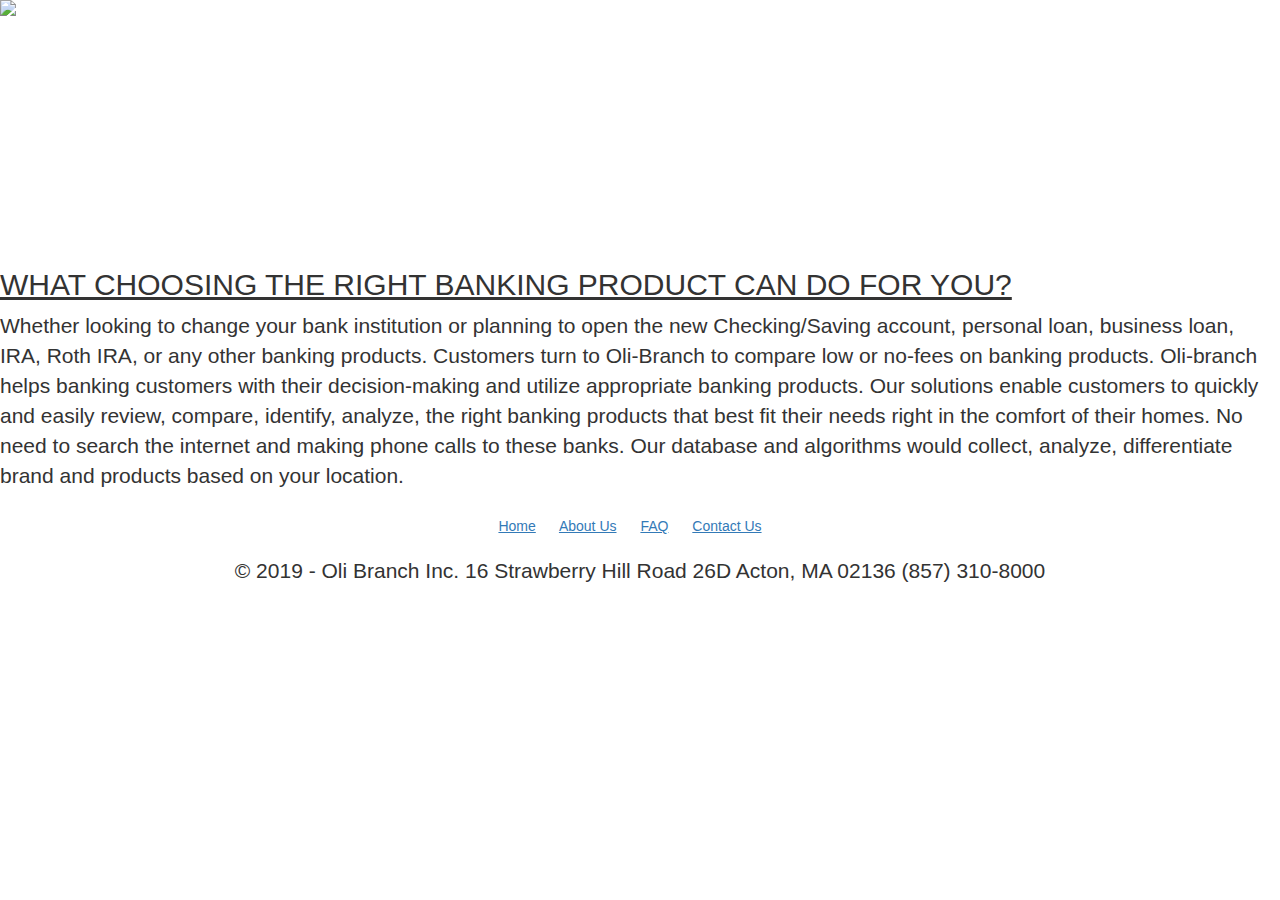
==== html/about.html @ 41bf48a1 "Merge branch 'ronnie'" ====
<!-------------
Ronnie King
08/30/2019
about.html
 ------------->
<!DOCTYPE html>
<html>
	<head>
		<title>Oli Branch</title>
		<meta charset="utf-8" />
		<meta name="viewport" content="width=device-width" />
		<link rel="shortcut icon" type="image/png" href="../photos/oli_icon.png"/>
		<link rel="stylesheet" href="https://maxcdn.bootstrapcdn.com/bootstrap/3.3.7/css/bootstrap.min.css">
		<link rel="stylesheet" href="../css/index.css">
		<link rel="stylesheet" href="../css/children.css">
		</head>
		<body>
		
			<div class="jumbotron">
				<div class="header-img">
					<img src="../photos/oli_logo.jpg"/>
				</div>
				
				
				<!-------------------------------Middle of page------------------------------->
				<div class="text-align: center">
					<h2><u>WHAT CHOOSING THE RIGHT BANKING PRODUCT CAN DO FOR YOU?</u></h2>
					<p class="about">
					    Whether looking to change your bank institution or planning to open the new Checking/Saving account, personal loan, business loan,
						IRA, Roth IRA, or any other banking products. Customers turn to Oli-Branch to compare low or no-fees on banking products.
						Oli-branch helps banking customers with their decision-making and utilize appropriate banking products. Our solutions enable 
						customers to quickly and easily review, compare, identify, analyze, the right banking products that best fit their needs right in
						the comfort of their homes. No need to search the internet and making phone calls to these banks. Our database and algorithms would collect, 
						analyze, differentiate brand and products based on your location.
					</p>
				</div>
					
					<!--These are the footer links-->
				<div class="page-links">
					<a href="../index.html"><u>Home</u></a>
					<a href="about.html"><u>About Us</u></a>
					<a href="faq.html"><u>FAQ</u></a>
					<a href="contact.html"><u>Contact Us</u></a>
					</div>
				
				<div>
				    <p class="footer">&copy; 2019 - Oli Branch Inc.
					                        16 Strawberry Hill Road
											          26D
												Acton, MA 02136
												(857) 310-8000
					</p>
				</div>
				
			</div><!--end of jumbotron-->
			
		</body>
		
	</html>
---- css/index.css ----
/* * * * * * * * * * * 
 * 	Ronnie King		 *
 *    index.css      *
 *     08/30/2019	 *
 * * * * * * * * * * */
 
.jumbotron
{
	position: absolute;
	height: 100%;
	width: 100%;
	background-color: white;
}

.page-links
{
	text-align: center;
	margin-bottom: 20px;
	padding-top: 10px;
}

.page-links > a
{
	padding-right: 20px;
}

.home-content
{
	margin-left: 20px;
	margin-right: 20px;
	min-height: 300px;
	text-align:center;
	color: 
} 

.header-img
{
	text-align: center;  
}

.access-site
{
	text-align: center;
	padding-top: 20px;
}

.access-buttons
{
	background-color: #999999;
	color: #ffffff;
	border-color: #ffffff;
	border-radius: 10px;
	padding: 15px;
}

.access-site > div
{
	display: inline-block;
	width: 25%;	
}
 
 .footer
 {
	text-align: center;
 }
---- css/children.css ----
/* * * * * * * * * * * 
 * 	Ronnie King		 *
 *     home.css      *
 *     08/30/2019	 *
 * * * * * * * * * * */
 
.header-img > img
{
	max-height: 100px;
	position: absolute;
	left: 0;
	top: 0;
}

.header-img
{
	height: 200px;
}
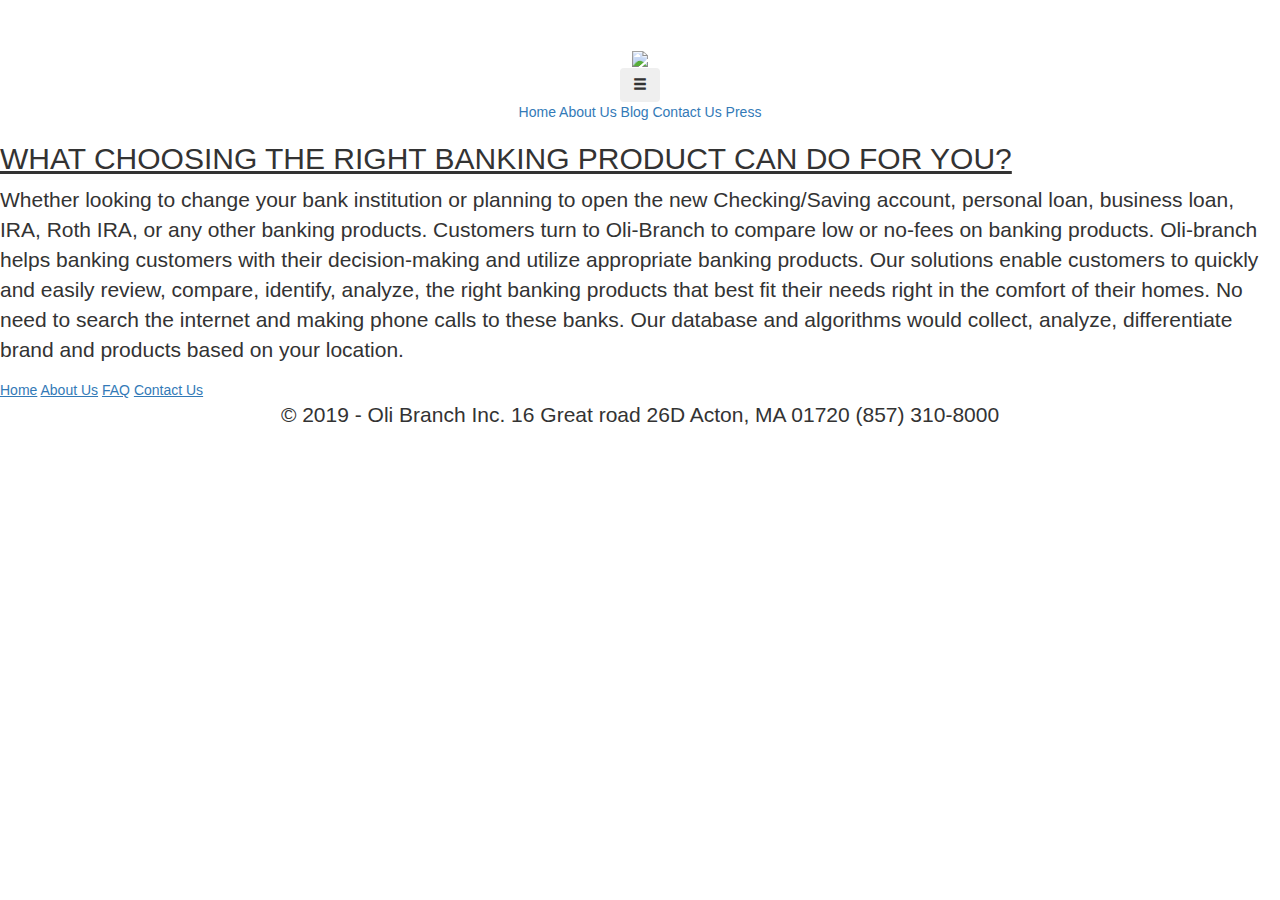
==== commit a254f5dd: "add description" ====
--- a/html/about.html
+++ b/html/about.html
@@ -1,6 +1,6 @@
 <!-------------
-Ronnie King
-08/30/2019
+SpyderByte Inc
+12/13/2017
 about.html
  ------------->
 <!DOCTYPE html>
@@ -12,13 +12,24 @@
 		<link rel="shortcut icon" type="image/png" href="../photos/oli_icon.png"/>
 		<link rel="stylesheet" href="https://maxcdn.bootstrapcdn.com/bootstrap/3.3.7/css/bootstrap.min.css">
 		<link rel="stylesheet" href="../css/index.css">
-		<link rel="stylesheet" href="../css/children.css">
+		<link rel="stylesheet" href="../css/not-home.css">
+		<link rel="stylesheet" href="../css/about_us.css">
 		</head>
 		<body>
 		
 			<div class="jumbotron">
 				<div class="header-img">
 					<img src="../photos/oli_logo.jpg"/>
+					<div class="dropdown-div">
+						<button onclick="dropdownFunction()" class="drop-button btn"><span class="glyphicon glyphicon-menu-hamburger drop-button"></span></button>
+						<div id="dropdown" class="dropdown-content">
+							<a class="dropdown-links" href="../index.html">Home</a>
+							<a class="dropdown-links" href="about.html">About Us</a>
+							<a class="dropdown-links" href="blog.html">Blog</a>
+							<a class="dropdown-links" href="contact.html">Contact Us</a>
+							<a class="dropdown-links" href="press.html">Press</a>
+						</div>
+					</div>
 				</div>
 				
 				
@@ -36,18 +47,18 @@
 				</div>
 					
 					<!--These are the footer links-->
-				<div class="page-links">
+				<div class="header-links">
 					<a href="../index.html"><u>Home</u></a>
 					<a href="about.html"><u>About Us</u></a>
-					<a href="faq.html"><u>FAQ</u></a>
+					<a href="FAQ.html"><u>FAQ</u></a>
 					<a href="contact.html"><u>Contact Us</u></a>
 					</div>
 				
 				<div>
 				    <p class="footer">&copy; 2019 - Oli Branch Inc.
-					                        16 Strawberry Hill Road
+					                             16 Great road 
 											          26D
-												Acton, MA 02136
+												Acton, MA 01720
 												(857) 310-8000
 					</p>
 				</div>
--- a/css/about_us.css
+++ b/css/about_us.css
@@ -0,0 +1,3 @@
+.about
+{ 
+} 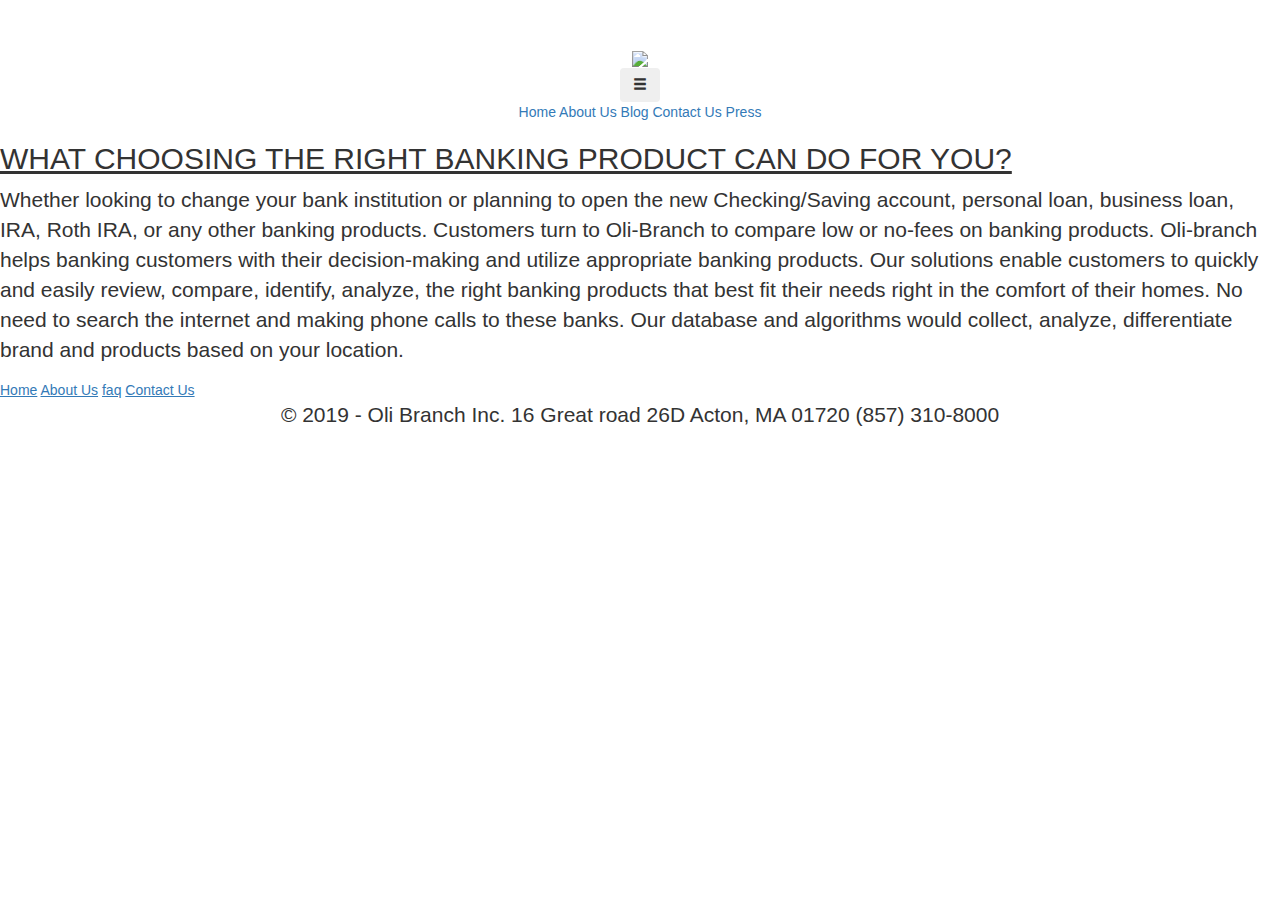
==== commit 6f2fc6c9: "add description" ====
--- a/html/about.html
+++ b/html/about.html
@@ -50,7 +50,7 @@
 				<div class="header-links">
 					<a href="../index.html"><u>Home</u></a>
 					<a href="about.html"><u>About Us</u></a>
-					<a href="FAQ.html"><u>FAQ</u></a>
+					<a href="faq.html"><u>faq</u></a>
 					<a href="contact.html"><u>Contact Us</u></a>
 					</div>
 				
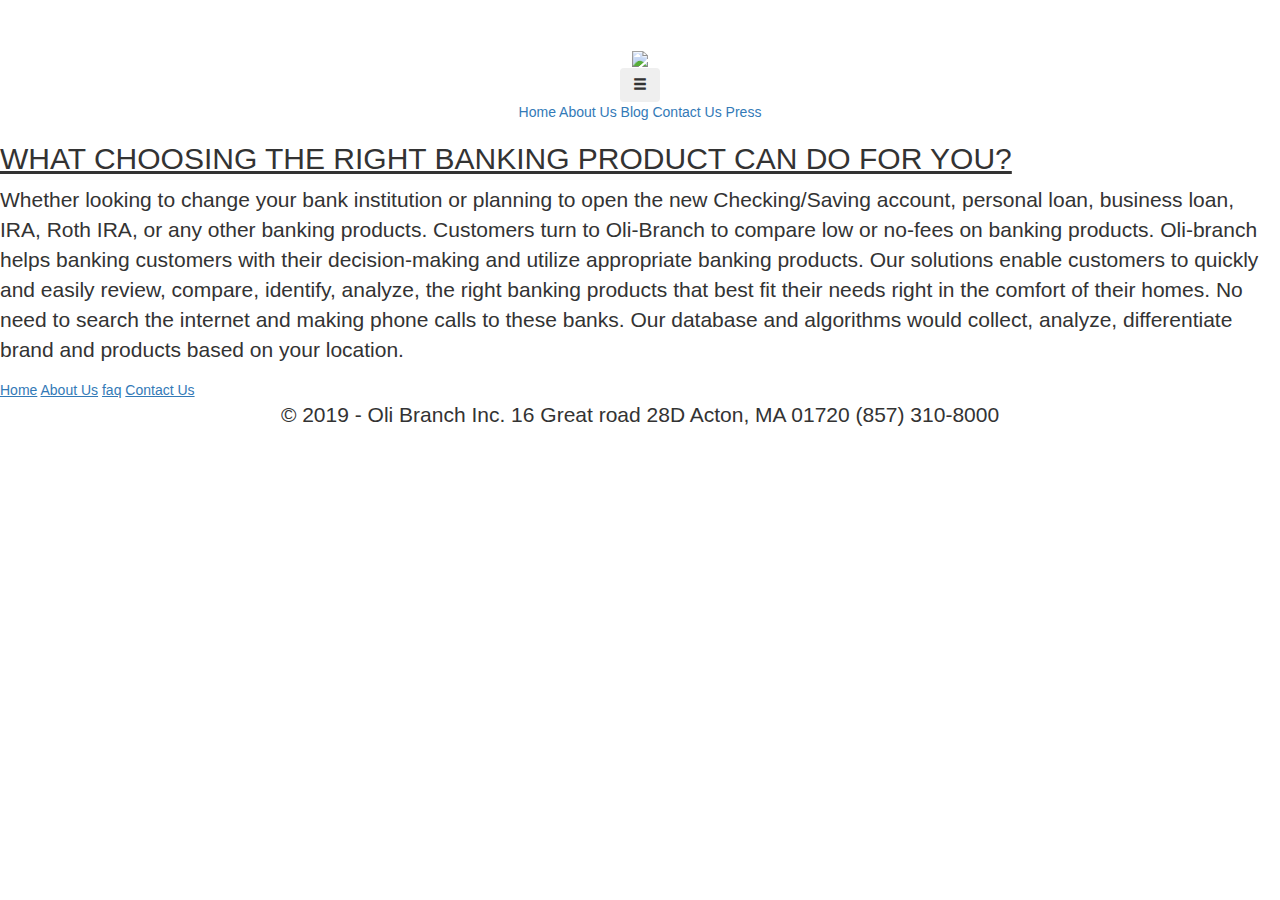
==== commit 3ea29dee: "add description" ====
--- a/html/about.html
+++ b/html/about.html
@@ -57,7 +57,7 @@
 				<div>
 				    <p class="footer">&copy; 2019 - Oli Branch Inc.
 					                             16 Great road 
-											          26D
+											          28D
 												Acton, MA 01720
 												(857) 310-8000
 					</p>
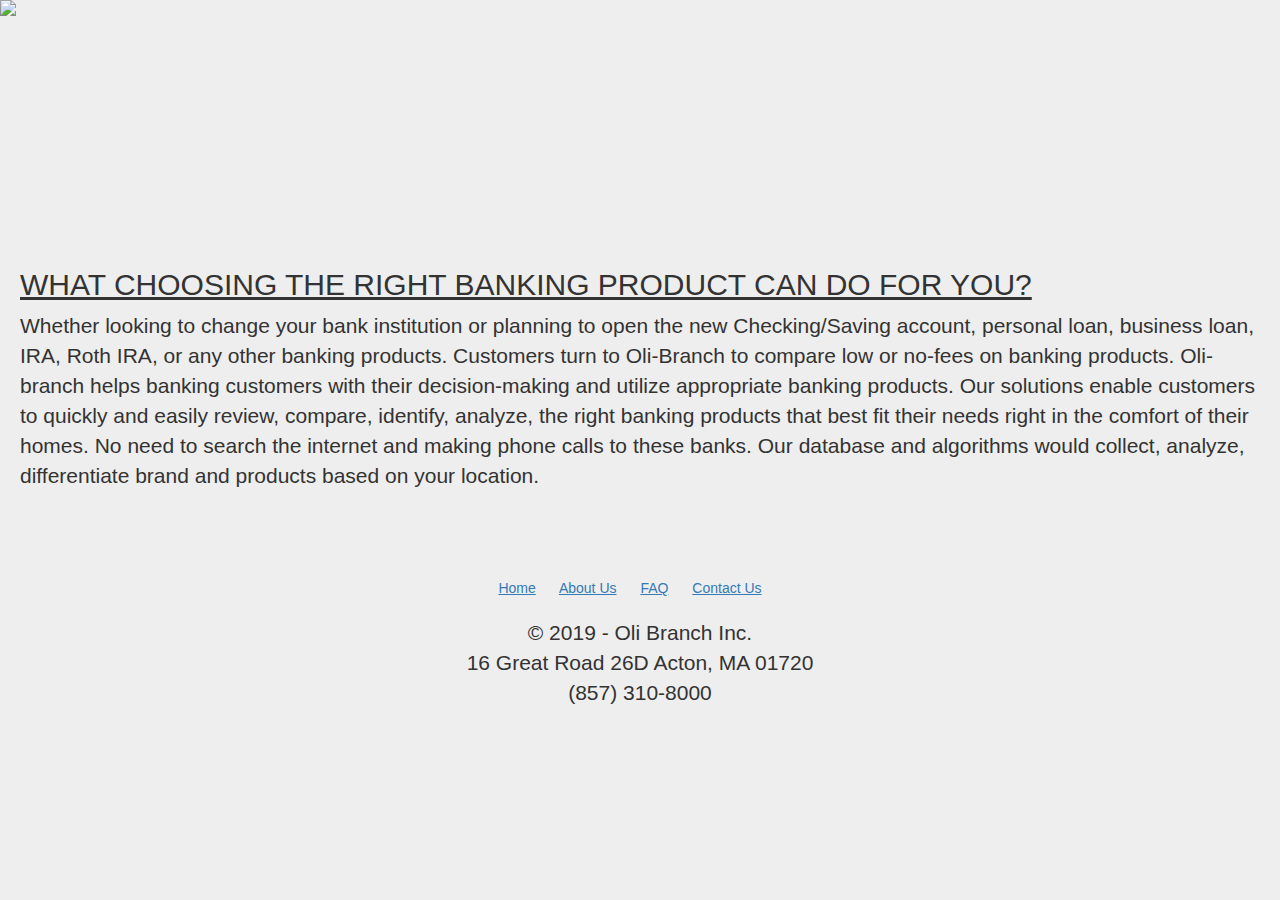
==== commit cf195593: "This commit adds style to pages and changes name of classes" ====
--- a/html/about.html
+++ b/html/about.html
@@ -12,7 +12,7 @@
 		<link rel="shortcut icon" type="image/png" href="../photos/oli_icon.png"/>
 		<link rel="stylesheet" href="https://maxcdn.bootstrapcdn.com/bootstrap/3.3.7/css/bootstrap.min.css">
 		<link rel="stylesheet" href="../css/index.css">
-		<link rel="stylesheet" href="../css/not-home.css">
+		<link rel="stylesheet" href="../css/children.css">
 		<link rel="stylesheet" href="../css/about_us.css">
 		</head>
 		<body>
@@ -20,21 +20,11 @@
 			<div class="jumbotron">
 				<div class="header-img">
 					<img src="../photos/oli_logo.jpg"/>
-					<div class="dropdown-div">
-						<button onclick="dropdownFunction()" class="drop-button btn"><span class="glyphicon glyphicon-menu-hamburger drop-button"></span></button>
-						<div id="dropdown" class="dropdown-content">
-							<a class="dropdown-links" href="../index.html">Home</a>
-							<a class="dropdown-links" href="about.html">About Us</a>
-							<a class="dropdown-links" href="blog.html">Blog</a>
-							<a class="dropdown-links" href="contact.html">Contact Us</a>
-							<a class="dropdown-links" href="press.html">Press</a>
-						</div>
-					</div>
 				</div>
 				
 				
 				<!-------------------------------Middle of page------------------------------->
-				<div class="text-align: center">
+				<div class="main-content">
 					<h2><u>WHAT CHOOSING THE RIGHT BANKING PRODUCT CAN DO FOR YOU?</u></h2>
 					<p class="about">
 					    Whether looking to change your bank institution or planning to open the new Checking/Saving account, personal loan, business loan,
@@ -47,18 +37,18 @@
 				</div>
 					
 					<!--These are the footer links-->
-				<div class="header-links">
+				<div class="page-links">
 					<a href="../index.html"><u>Home</u></a>
 					<a href="about.html"><u>About Us</u></a>
-					<a href="faq.html"><u>faq</u></a>
+					<a href="faq.html"><u>FAQ</u></a>
 					<a href="contact.html"><u>Contact Us</u></a>
 					</div>
 				
 				<div>
-				    <p class="footer">&copy; 2019 - Oli Branch Inc.
-					                             16 Great road 
-											          28D
-												Acton, MA 01720
+				    <p class="footer">&copy; 2019 - Oli Branch Inc.<br>
+					                        16 Great Road
+											          26D
+												Acton, MA 01720<br>
 												(857) 310-8000
 					</p>
 				</div>
--- a/css/index.css
+++ b/css/index.css
@@ -1,7 +1,7 @@
 /* * * * * * * * * * * 
  * 	Ronnie King		 *
  *    index.css      *
- *     08/30/2019	 *
+ *     12/15/2017	 *
  * * * * * * * * * * */
  
 .jumbotron
@@ -9,7 +9,11 @@
 	position: absolute;
 	height: 100%;
 	width: 100%;
-	background-color: white;
+}
+
+.header-img
+{
+	text-align: center;  
 }
 
 .page-links
@@ -24,39 +28,37 @@
 	padding-right: 20px;
 }
 
-.home-content
+.dropdown-div
+{
+	position: absolute;
+	right: 10px;
+	top: 45px;
+}
+
+.drop-button
+{
+	background-color: transparent;
+    cursor: pointer;
+	position: fixed;
+	padding-left: 0;
+	right: 10px;
+	top: 30px;
+}
+
+.dropdown-content 
+{
+    display: none;
+    position: relative;
+    background-color: #f9f9f9;
+    min-width: 160px;
+    z-index: 1;
+}
+
+.main-content
 {
 	margin-left: 20px;
 	margin-right: 20px;
 	min-height: 300px;
-	text-align:center;
-	color: 
-} 
-
-.header-img
-{
-	text-align: center;  
-}
-
-.access-site
-{
-	text-align: center;
-	padding-top: 20px;
-}
-
-.access-buttons
-{
-	background-color: #999999;
-	color: #ffffff;
-	border-color: #ffffff;
-	border-radius: 10px;
-	padding: 15px;
-}
-
-.access-site > div
-{
-	display: inline-block;
-	width: 25%;	
 }
  
  .footer
--- a/css/children.css
+++ b/css/children.css
@@ -0,0 +1,18 @@
+/* * * * * * * * * * * 
+ * 	SpyderByte Inc.	 *
+ *     home.css      *
+ *     12/15/2017	 *
+ * * * * * * * * * * */
+ 
+.header-img > img
+{
+	max-height: 100px;
+	position: absolute;
+	left: 0;
+	top: 0;
+}
+
+.header-img
+{
+	height: 200px;
+}
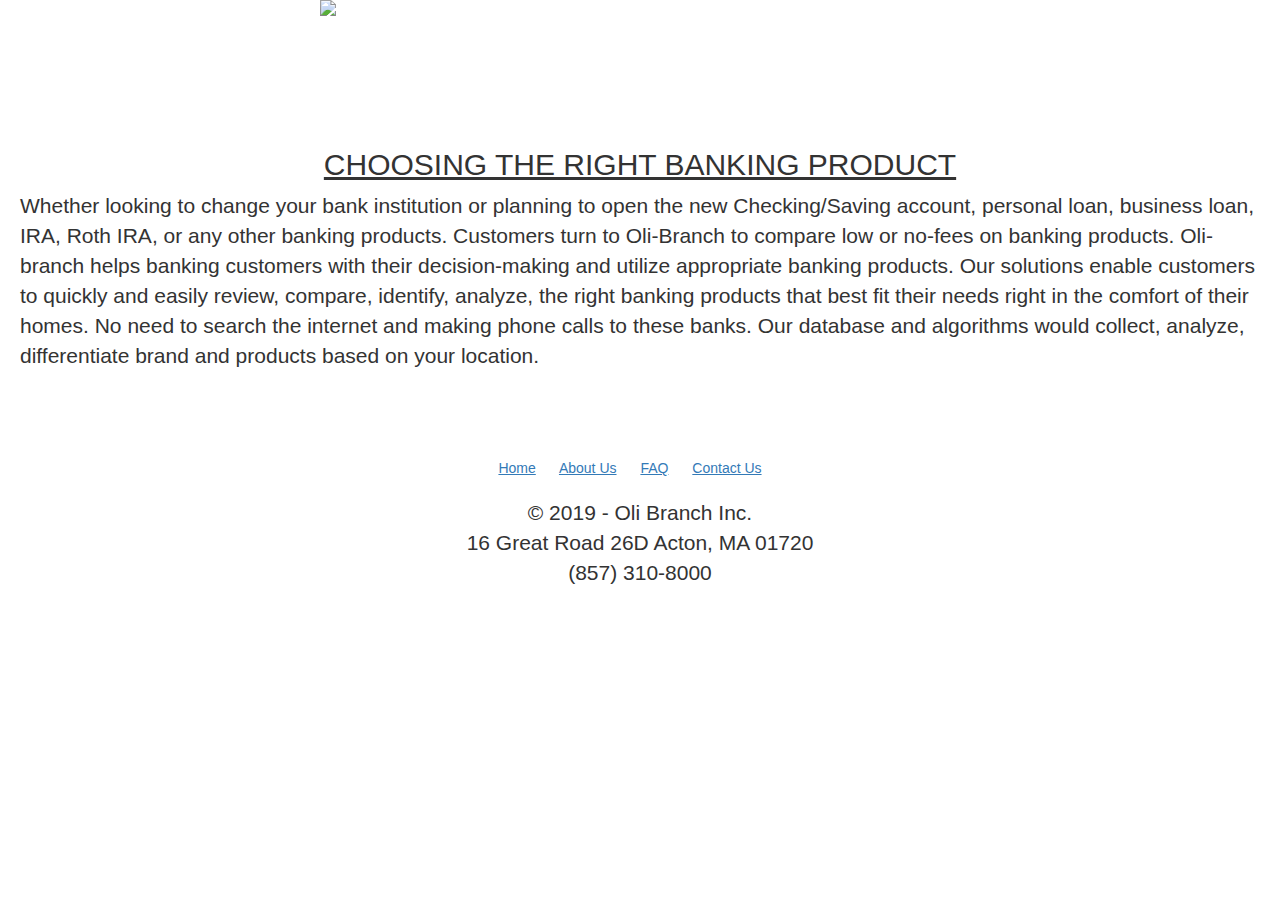
==== commit b6515ff7: "This commit changes style of headers and child logo placement" ====
--- a/html/about.html
+++ b/html/about.html
@@ -25,7 +25,7 @@
 				
 				<!-------------------------------Middle of page------------------------------->
 				<div class="main-content">
-					<h2><u>WHAT CHOOSING THE RIGHT BANKING PRODUCT CAN DO FOR YOU?</u></h2>
+					<h2 class="child-header"><u>CHOOSING THE RIGHT BANKING PRODUCT</u></h2>
 					<p class="about">
 					    Whether looking to change your bank institution or planning to open the new Checking/Saving account, personal loan, business loan,
 						IRA, Roth IRA, or any other banking products. Customers turn to Oli-Branch to compare low or no-fees on banking products.
@@ -42,7 +42,7 @@
 					<a href="about.html"><u>About Us</u></a>
 					<a href="faq.html"><u>FAQ</u></a>
 					<a href="contact.html"><u>Contact Us</u></a>
-					</div>
+				</div>
 				
 				<div>
 				    <p class="footer">&copy; 2019 - Oli Branch Inc.<br>
--- a/css/index.css
+++ b/css/index.css
@@ -9,11 +9,22 @@
 	position: absolute;
 	height: 100%;
 	width: 100%;
+	background-color: white;
 }
 
 .header-img
 {
 	text-align: center;  
+}
+
+.access-site-btns
+{
+	text-align: center;
+}
+
+.access-site-btns > .btn 
+{
+	background-color: gray;
 }
 
 .page-links
@@ -28,38 +39,17 @@
 	padding-right: 20px;
 }
 
-.dropdown-div
-{
-	position: absolute;
-	right: 10px;
-	top: 45px;
-}
-
-.drop-button
-{
-	background-color: transparent;
-    cursor: pointer;
-	position: fixed;
-	padding-left: 0;
-	right: 10px;
-	top: 30px;
-}
-
-.dropdown-content 
-{
-    display: none;
-    position: relative;
-    background-color: #f9f9f9;
-    min-width: 160px;
-    z-index: 1;
-}
-
 .main-content
 {
 	margin-left: 20px;
 	margin-right: 20px;
 	min-height: 300px;
 }
+
+.main-content > h2
+{
+	text-align: center;
+}
  
  .footer
  {
--- a/css/children.css
+++ b/css/children.css
@@ -8,11 +8,11 @@
 {
 	max-height: 100px;
 	position: absolute;
-	left: 0;
+	left: 25%;
 	top: 0;
 }
 
 .header-img
 {
-	height: 200px;
+	height: 80px;
 }
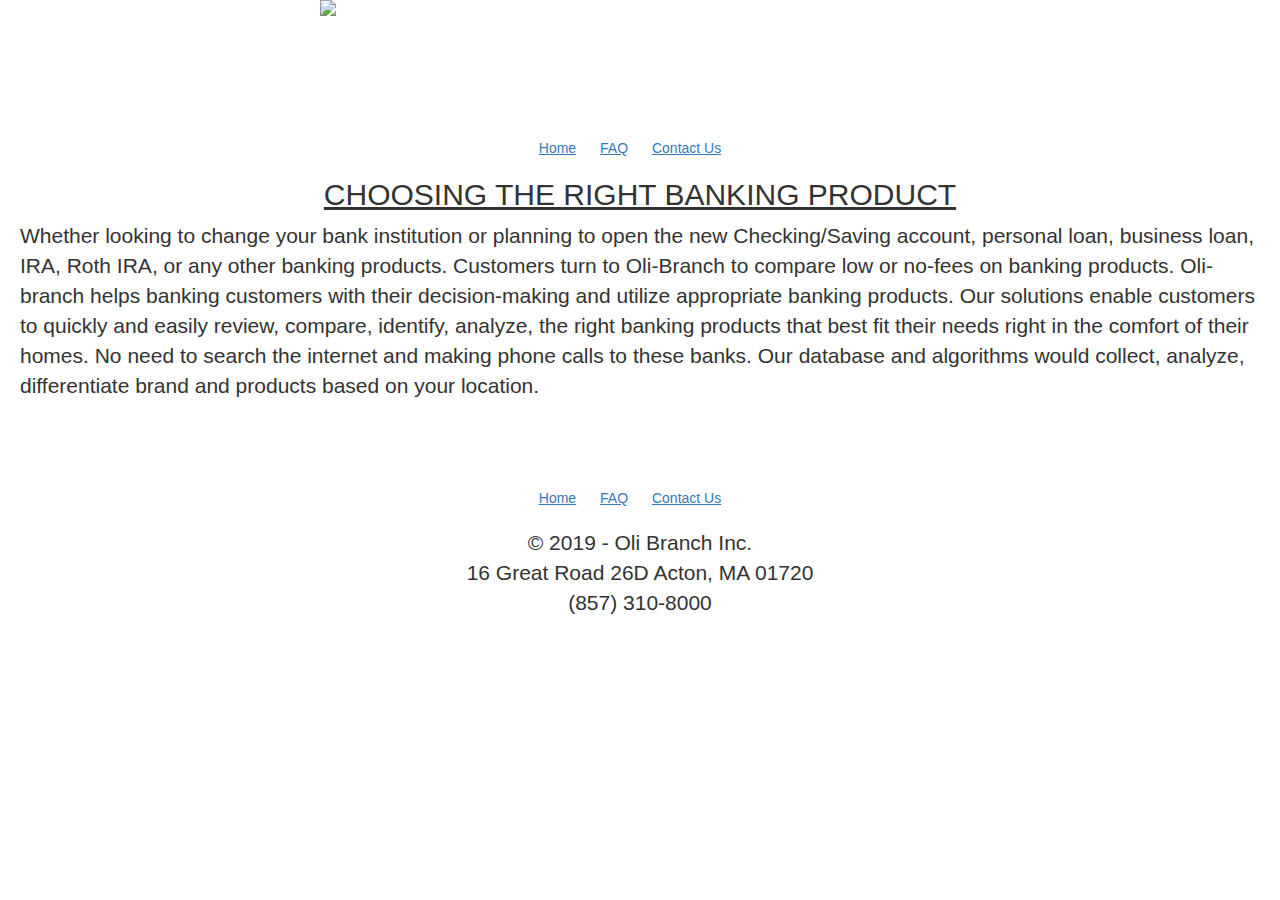
==== commit 8ed502cf: "This commit adds page links to children pages" ====
--- a/html/about.html
+++ b/html/about.html
@@ -22,6 +22,12 @@
 					<img src="../photos/oli_logo.jpg"/>
 				</div>
 				
+				<!--These are the page links-->
+				<div class="page-links">
+					<a href="../index.html"><u>Home</u></a>
+					<a href="faq.html"><u>FAQ</u></a>
+					<a href="contact.html"><u>Contact Us</u></a>
+				</div>
 				
 				<!-------------------------------Middle of page------------------------------->
 				<div class="main-content">
@@ -36,10 +42,9 @@
 					</p>
 				</div>
 					
-					<!--These are the footer links-->
+				<!--These are the page links-->
 				<div class="page-links">
 					<a href="../index.html"><u>Home</u></a>
-					<a href="about.html"><u>About Us</u></a>
 					<a href="faq.html"><u>FAQ</u></a>
 					<a href="contact.html"><u>Contact Us</u></a>
 				</div>
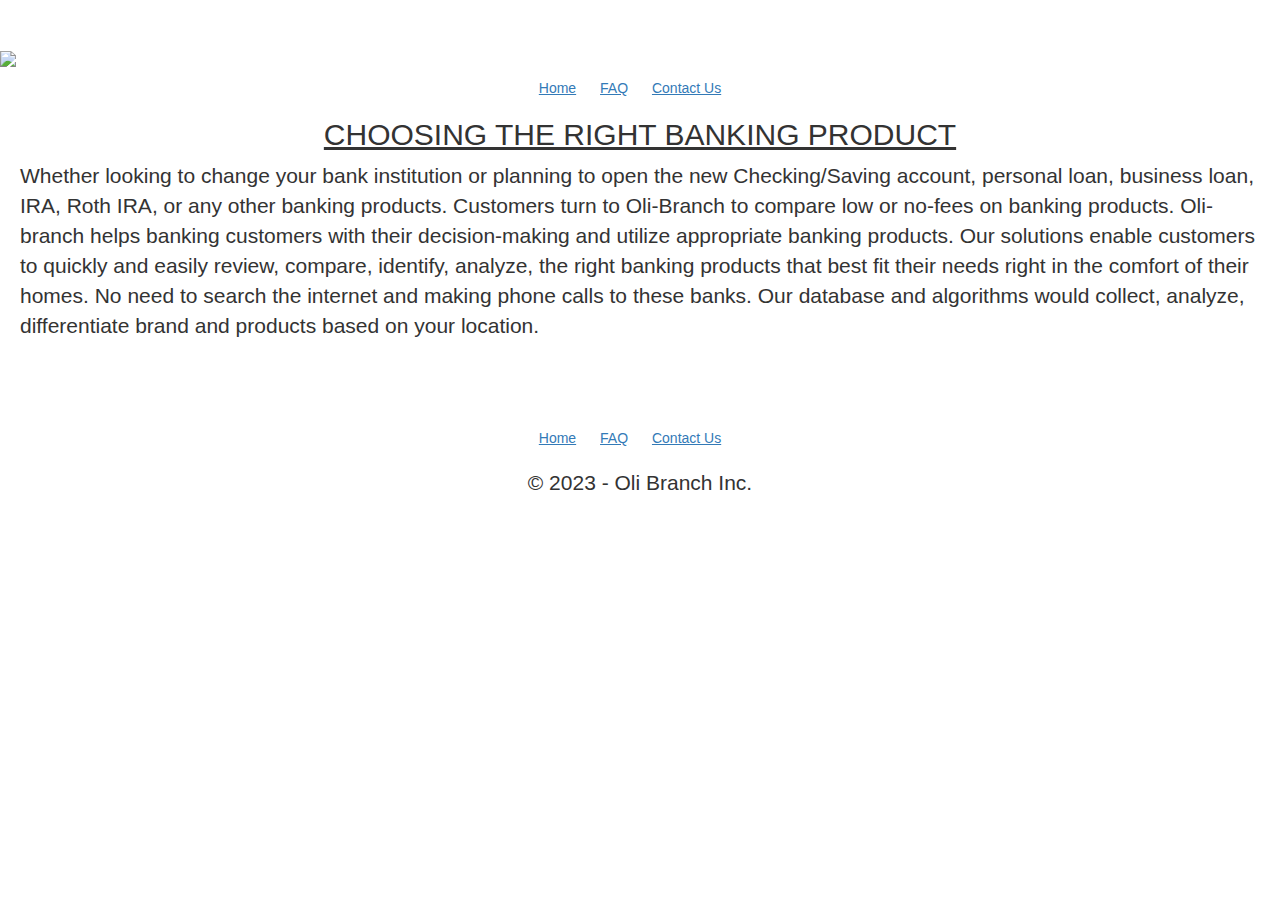
==== commit 52bd6bb2: "Update about.html" ====
--- a/html/about.html
+++ b/html/about.html
@@ -18,8 +18,8 @@
 		<body>
 		
 			<div class="jumbotron">
-				<div class="header-img">
-					<img src="../photos/oli_logo.jpg"/>
+				<div class="header-img-container">
+					<img class="header-img"src="../photos/oli_logo.png"/>
 				</div>
 				
 				<!--These are the page links-->
@@ -50,11 +50,9 @@
 				</div>
 				
 				<div>
-				    <p class="footer">&copy; 2019 - Oli Branch Inc.<br>
-					                        16 Great Road
-											          26D
-												Acton, MA 01720<br>
-												(857) 310-8000
+				    <p class="footer">&copy; 2023 - Oli Branch Inc.<br>
+<br>
+												
 					</p>
 				</div>
 				
@@ -62,4 +60,4 @@
 			
 		</body>
 		
-	</html>+	</html>
--- a/css/index.css
+++ b/css/index.css
@@ -22,7 +22,7 @@
 	text-align: center;
 }
 
-.access-site-btns > .btn 
+.btn 
 {
 	background-color: gray;
 }
--- a/css/children.css
+++ b/css/children.css
@@ -16,3 +16,9 @@
 {
 	height: 80px;
 }
+
+form
+{
+	padding-left: 5%;
+	padding-right: 5%;
+}
